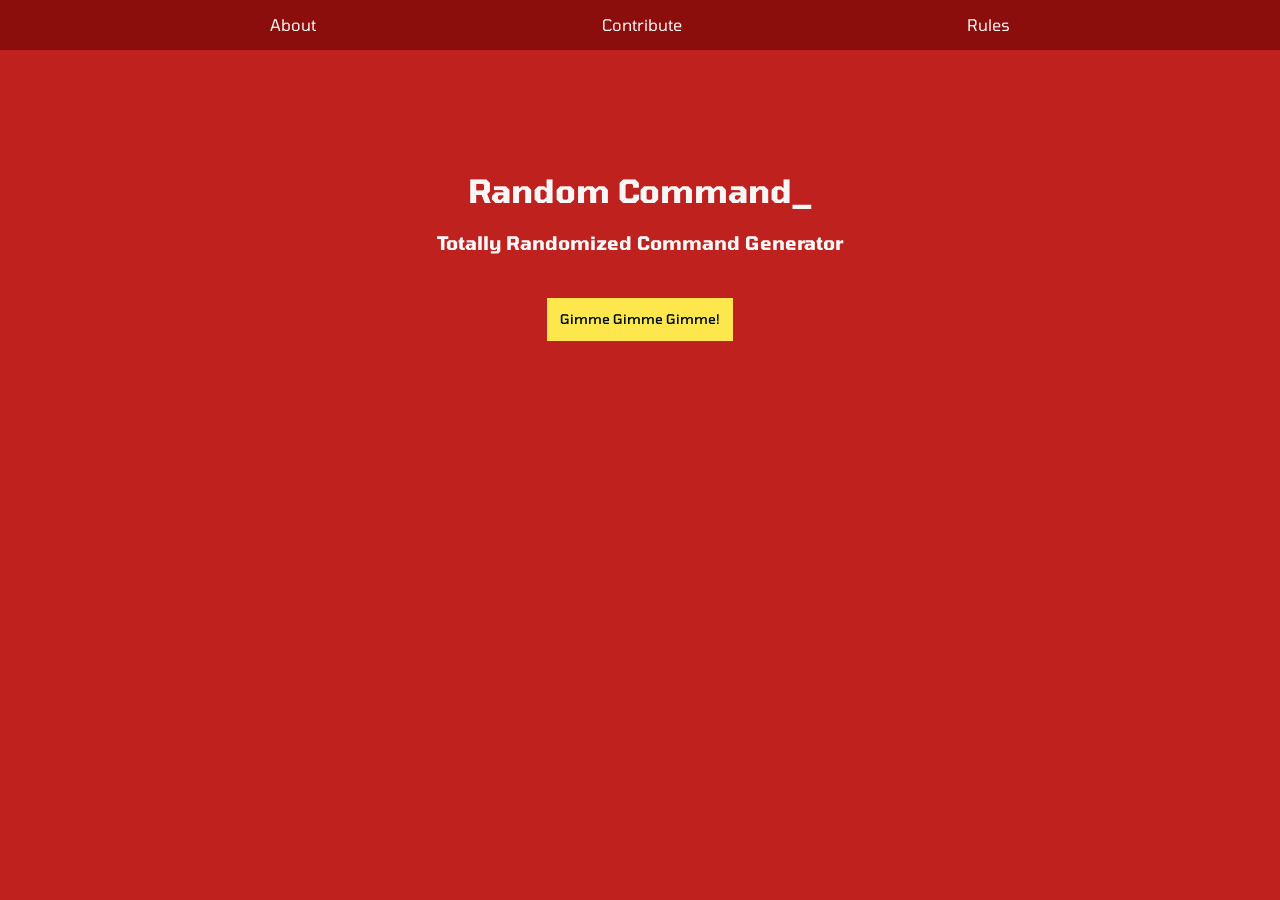
==== index.html @ 9c1d741e "init cloned data from the other app" ====
<!DOCTYPE html>
<html lang="en">
<head>
    <meta charset="UTF-8">
    <meta name="viewport" content="width=device-width, initial-scale=1.0">
    <title>Random Command</title>
<link rel="stylesheet" href="./assets/css/styles.css">    
<!-- <link href="https://fonts.googleapis.com/css2?family=Chelsea+Market&family=Permanent+Marker&display=swap" rel="stylesheet"> -->
<link href="https://fonts.googleapis.com/css2?family=Tomorrow:ital,wght@0,500;1,400&display=swap" rel="stylesheet">
</head>
<body>
    <div class="navbar">
        <ul>
            <li>About</li>
            <li>Contribute</li>
            <li>Rules</li>
        </ul>
    </div>
        <!-- `***** NEED TO SHOW A SCOREBOARD -->
    <div id="about" class="hide">
        <h1>It's an Anarchy Party!<span class="underscore"></span></h1>
        <p>It’s Simon Says meets Truth or Dare meets Cards Against Humanity!
        Play in a group, or by yourself. Use it for laughs, artistic inspiration, or for making a funny video!</p>
        <p><span class="bolded">DISCLAIMER</span>:
        We shouldn’t have to tell you this, but this game is JUST FOR FUN. For the love of god, do not harm any living being.
        You’re a big boy. Use your judgement.</p>
        <button class="back">Get Back</button> <span> or </span> <a href="./readme.html"> Read More</a>   
    </div>
    <div class="container">
        <div><h1>Random Command<span class="underscore"></span></h1></div>
        <h3 id="sentence">Totally Randomized Command Generator</h3>
        <div class="buttons"><button class="hide" id="completed">Completed</button><button class="hide" id="forfeit">I've lost</button></div>
        <div><button id="reset">Gimme Gimme Gimme!</button></div>
    </div>
    <div id="rules" class="hide">
        <h1>How to play:<span class="underscore"></span></h1>
            <p> Keep rolling until you get a random command that seems like fun to attempt. Then do it!</p>
            <p> Consider:</p>
            <p>-Creativity (Figure out how to do actually it!)</p>
            <p>-Theatricalness (Make it entertaining)</p>
            <p>-Literalness (Do it to the letter!)</p>
        <button class="back">Get Back</button> <span> or </span> <a href="./readme.html"> Read More</a>   
    </div>
    <div id="custom" class="hide">
        <h1>We're still working on this!<span class="underscore"></span></h1>
        <p>Come back later...</p>
        <button class="back">Get Back Loretta!</button>
    </div>
</body>
<script src="./assets/js/script.js"></script>
</html>
---- assets/css/styles.css ----
/* 
#001011ff
#bf211eff
#bf211eff
#fde74cff
#46b1c9ff
#f00699ff 
*/
/* font-family: 'Chelsea Market', cursive;
font-family: 'Permanent Marker', cursive; */

body {
	background-color: #bf211eff;
	font-family: 'Tomorrow', sans-serif;
	margin: 0;
	padding: 0;
}

.container {
	width: 70%;
	margin: auto;
	text-align: center;
	padding: 100px 0;
	color: #f7f7f7;
}

.container h3 {
	margin-bottom: 2em;
	text-transform: lowercase;
}
.container h3 {
	text-transform: initial;
}

button,
a {
	font-family: 'Tomorrow', sans-serif;
	color: #001011ff;
	padding: 1em;
	font-weight: 500;
	/* background-color: rgb(233, 124, 0); */
	background-color: #fde74cff;
	outline: none;
	border: none;
	margin: .5em;
	min-width: 95px;
}
a {
	text-decoration: none;
	font-size: 13px;
}

button:active {
	color: #bf211eff;
	background-color: #f7f7f7;
	transition-duration: .2s;
}

.navbar {
	height: 50px;
	margin: 0;
	background-color: rgba(133, 12, 10, 0.877);
	margin: auto;
	margin-top: -16px;
}
.navbar ul {
	list-style-type: none;
	display: flex;
	justify-content: space-evenly;
	line-height: 50px;
	padding: 0;
	color: #f7f7f7;
}

.navbar ul li {
	padding: 0 1em;
}

.navbar ul li:active {
	background-color: #f7f7f7;
	color: #001011ff;
}
.navbar ul li:hover {
	background-color: #f7f7f7;
	color: #001011ff;
}

.bolded {
	font-weight: 600;
}

#about,
#rules,
#custom,
#ideas {
	text-align: center;
	max-width: 570px;
	width: 70%;
	margin: auto;
	color: #f7f7f7;
	margin-top: 2em;
	background-image: "./assets/images/background.png";
}

/* FADE IN - OUT EFFECTS */

.hide {
	display: none;
}
/* UNDERSCORE ANIMATION */
.underscore {
	color: #f7f7f7;
	white-space: pre-wrap;
	word-wrap: break-word;
}
.underscore:after {
	content: "_";
	font-weight: bold;
	animation: blinking 1s step-end infinite;
}
@keyframes blinking {
	from,
	to {
		visibility: hidden;
	}
	50% {
		visibility: visible;
	}
}

/* alinging vertically the about and the custom pages */
#readme {
	padding: 0;
	max-width: 570px;
	padding-bottom: 3em;
}
#readme h2 {
	margin-top: -10px;
}

#custom {
	padding: 100px 0;
}

hr {
	max-width: 80%;
	background-color: #f7f7f7;
	border-color: #f7f7f7;
}
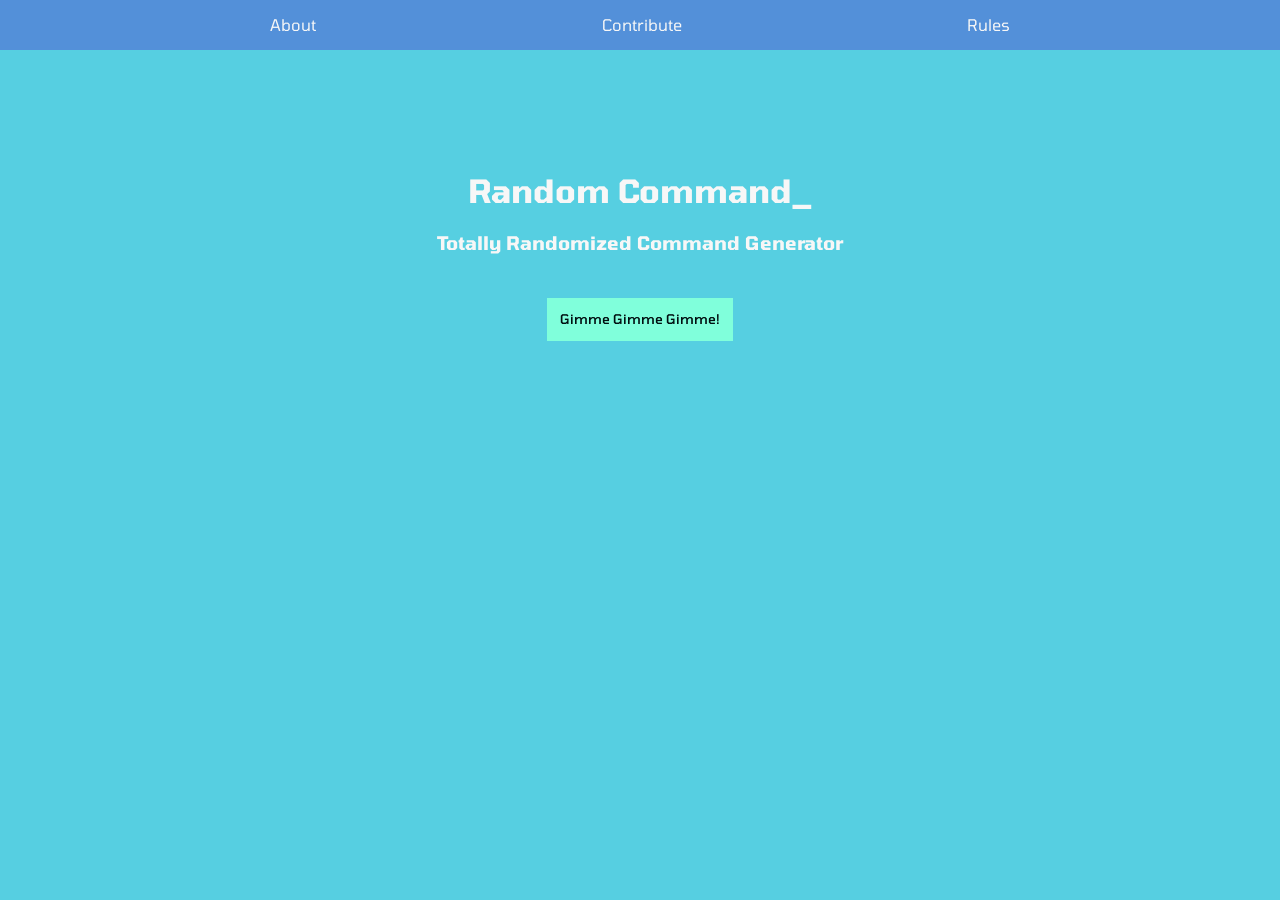
==== commit fc6e4176: "modified the existing version of this updated wordbank changed colors changed "about" text" ====
--- a/index.html
+++ b/index.html
@@ -18,12 +18,17 @@
     </div>
         <!-- `***** NEED TO SHOW A SCOREBOARD -->
     <div id="about" class="hide">
-        <h1>It's an Anarchy Party!<span class="underscore"></span></h1>
-        <p>It’s Simon Says meets Truth or Dare meets Cards Against Humanity!
-        Play in a group, or by yourself. Use it for laughs, artistic inspiration, or for making a funny video!</p>
-        <p><span class="bolded">DISCLAIMER</span>:
-        We shouldn’t have to tell you this, but this game is JUST FOR FUN. For the love of god, do not harm any living being.
-        You’re a big boy. Use your judgement.</p>
+        <h1>Roll the cosmic word dice</h1> 
+        <p>
+            It's difficult to have a truly random thought. Our brains function based on association. By
+            challenging your mind to conceptualize these abstract, random phrases, it forces us to think outside of our
+            predetermined thought forms.
+        </p>
+        <p>
+        Not only do we encourage the growth of new neural pathways, but we invite the cosmos to
+        affect our lives with beautiful randomness. Use these phrases for artistic inspiration, contemplate their meaning during
+        meditation, or find a way to perform an action which represents their spirit.
+        </p>
         <button class="back">Get Back</button> <span> or </span> <a href="./readme.html"> Read More</a>   
     </div>
     <div class="container">
--- a/assets/css/styles.css
+++ b/assets/css/styles.css
@@ -1,16 +1,16 @@
 /* 
-#001011ff
-#bf211eff
-#bf211eff
-#fde74cff
-#46b1c9ff
-#f00699ff 
+#7400b8
+#5390d9
+#56cfe1
+#80ffdb
+#64dfdf
+#5e60ce 
 */
 /* font-family: 'Chelsea Market', cursive;
 font-family: 'Permanent Marker', cursive; */
 
 body {
-	background-color: #bf211eff;
+	background-color: #56cfe1;
 	font-family: 'Tomorrow', sans-serif;
 	margin: 0;
 	padding: 0;
@@ -39,7 +39,7 @@
 	padding: 1em;
 	font-weight: 500;
 	/* background-color: rgb(233, 124, 0); */
-	background-color: #fde74cff;
+	background-color: #80ffdb;
 	outline: none;
 	border: none;
 	margin: .5em;
@@ -51,7 +51,7 @@
 }
 
 button:active {
-	color: #bf211eff;
+	color: #56cfe1;
 	background-color: #f7f7f7;
 	transition-duration: .2s;
 }
@@ -59,7 +59,7 @@
 .navbar {
 	height: 50px;
 	margin: 0;
-	background-color: rgba(133, 12, 10, 0.877);
+	background-color: #5390d9;
 	margin: auto;
 	margin-top: -16px;
 }
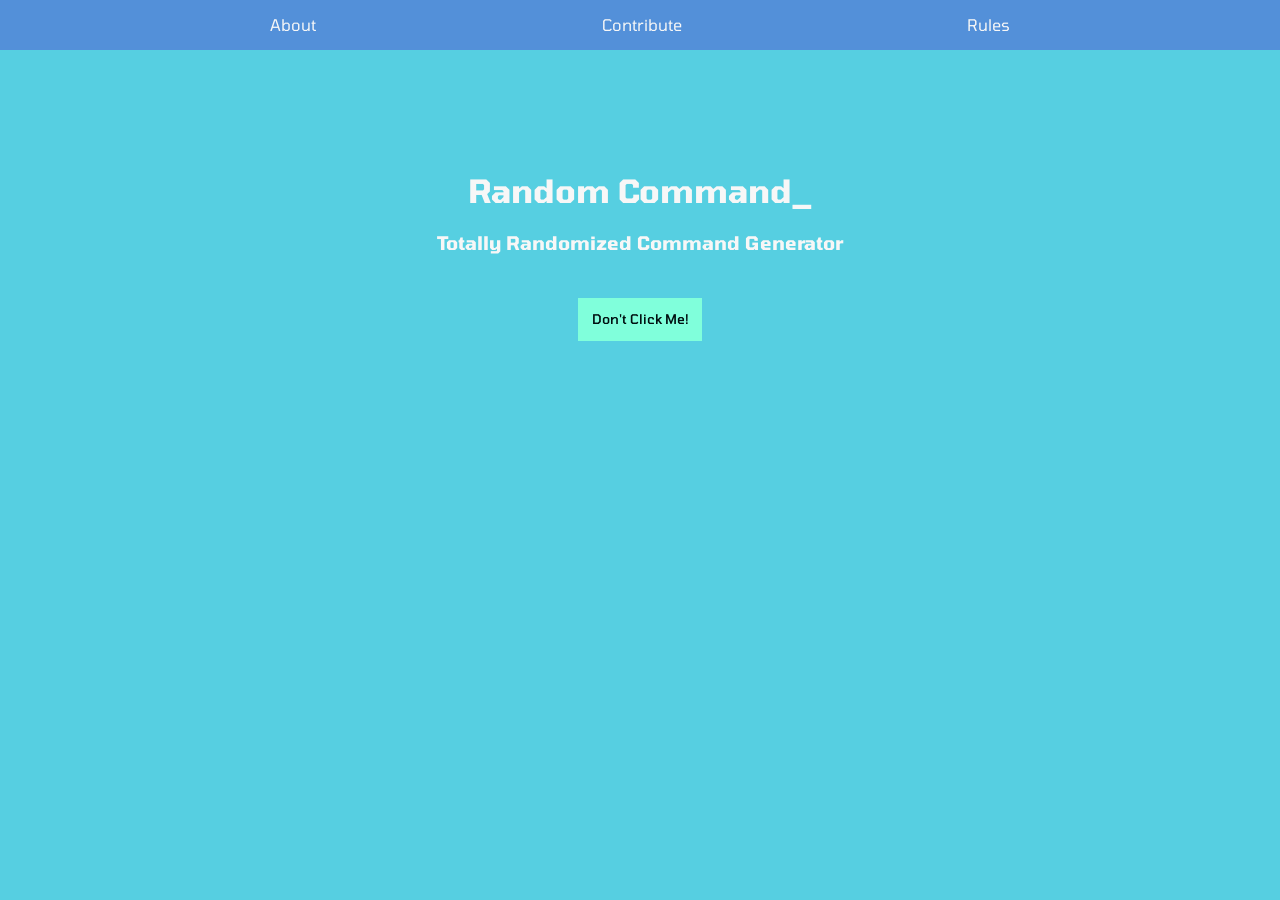
==== commit 20f3d05e: "deactivated rules page changed the lyrics to fit the new aesthetic removed the content from the rule" ====
--- a/index.html
+++ b/index.html
@@ -29,27 +29,23 @@
         affect our lives with beautiful randomness. Use these phrases for artistic inspiration, contemplate their meaning during
         meditation, or find a way to perform an action which represents their spirit.
         </p>
-        <button class="back">Get Back</button> <span> or </span> <a href="./readme.html"> Read More</a>   
+        <button class="back">Get Back</button> <span> or </span> <a href="#"> Read More</a>   
     </div>
     <div class="container">
         <div><h1>Random Command<span class="underscore"></span></h1></div>
         <h3 id="sentence">Totally Randomized Command Generator</h3>
         <div class="buttons"><button class="hide" id="completed">Completed</button><button class="hide" id="forfeit">I've lost</button></div>
-        <div><button id="reset">Gimme Gimme Gimme!</button></div>
+        <div><button id="reset">Don't Click Me!</button></div>
     </div>
     <div id="rules" class="hide">
-        <h1>How to play:<span class="underscore"></span></h1>
-            <p> Keep rolling until you get a random command that seems like fun to attempt. Then do it!</p>
-            <p> Consider:</p>
-            <p>-Creativity (Figure out how to do actually it!)</p>
-            <p>-Theatricalness (Make it entertaining)</p>
-            <p>-Literalness (Do it to the letter!)</p>
-        <button class="back">Get Back</button> <span> or </span> <a href="./readme.html"> Read More</a>   
+        <h1>We're still working on this!<span class="underscore"></span></h1>
+        <p>Come back later...</p>
+        <button class="back">Take Me Home</button> <span> or </span> <a href="#"> Read More</a>   
     </div>
     <div id="custom" class="hide">
         <h1>We're still working on this!<span class="underscore"></span></h1>
         <p>Come back later...</p>
-        <button class="back">Get Back Loretta!</button>
+        <button class="back">Get Back!</button>
     </div>
 </body>
 <script src="./assets/js/script.js"></script>
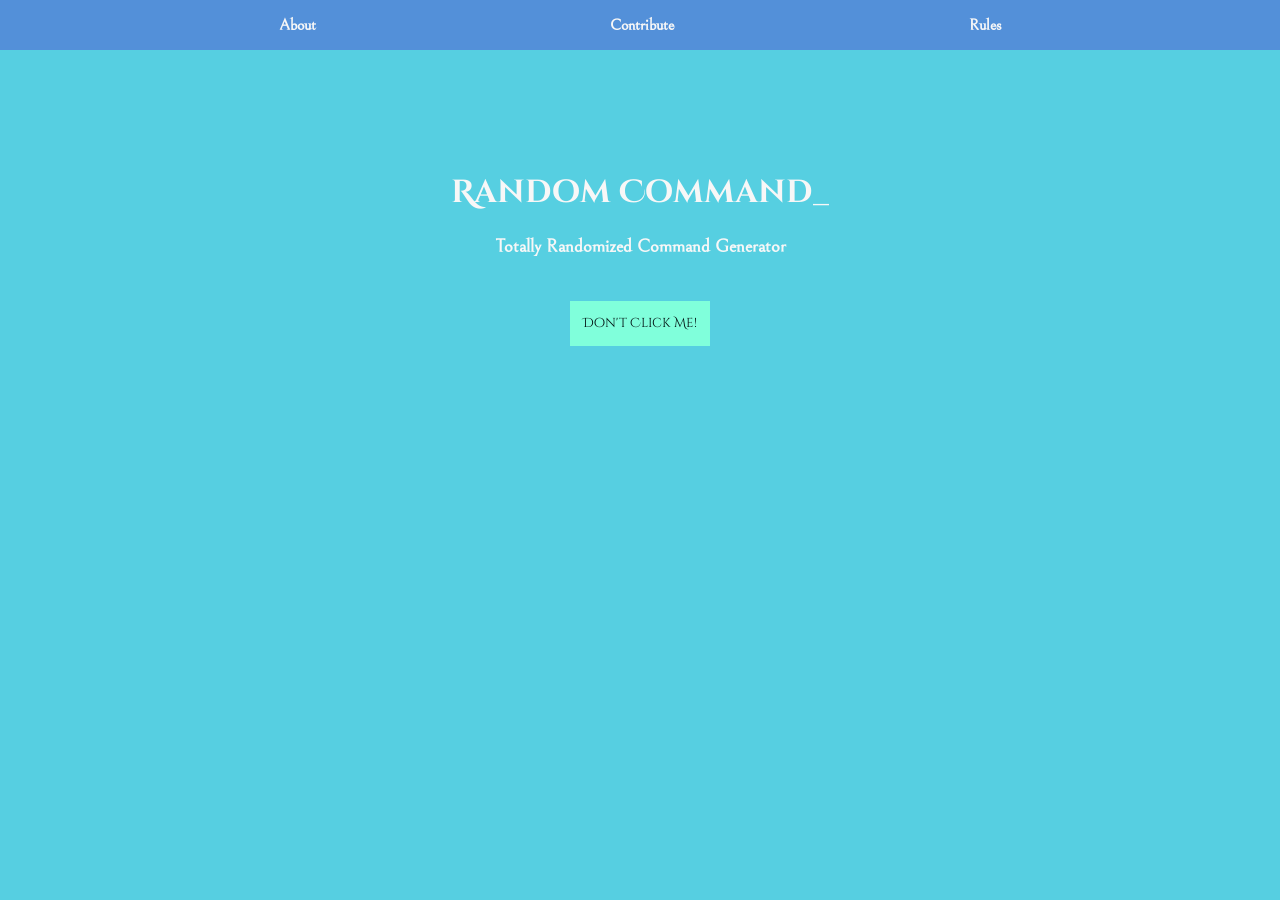
==== commit e32690f7: "changed fonts and adjusted font weight" ====
--- a/index.html
+++ b/index.html
@@ -6,7 +6,7 @@
     <title>Random Command</title>
 <link rel="stylesheet" href="./assets/css/styles.css">    
 <!-- <link href="https://fonts.googleapis.com/css2?family=Chelsea+Market&family=Permanent+Marker&display=swap" rel="stylesheet"> -->
-<link href="https://fonts.googleapis.com/css2?family=Tomorrow:ital,wght@0,500;1,400&display=swap" rel="stylesheet">
+<link href="https://fonts.googleapis.com/css2?family=Bellefair&family=Cinzel+Decorative:wght@700&display=swap" rel="stylesheet">
 </head>
 <body>
     <div class="navbar">
--- a/assets/css/styles.css
+++ b/assets/css/styles.css
@@ -6,16 +6,20 @@
 #64dfdf
 #5e60ce 
 */
-/* font-family: 'Chelsea Market', cursive;
-font-family: 'Permanent Marker', cursive; */
+/* font-family: 'Bellefair', serif; */
+/* font-family: 'Cinzel Decorative', cursive; */
 
 body {
 	background-color: #56cfe1;
-	font-family: 'Tomorrow', sans-serif;
+	font-family: 'Bellefair', serif;
+	font-weight: 600;
 	margin: 0;
 	padding: 0;
 }
 
+h1 {
+	font-family: 'Cinzel Decorative', cursive;
+}
 .container {
 	width: 70%;
 	margin: auto;
@@ -27,14 +31,12 @@
 .container h3 {
 	margin-bottom: 2em;
 	text-transform: lowercase;
-}
-.container h3 {
 	text-transform: initial;
 }
 
 button,
 a {
-	font-family: 'Tomorrow', sans-serif;
+	font-family: 'Cinzel Decorative', cursive;
 	color: #001011ff;
 	padding: 1em;
 	font-weight: 500;
